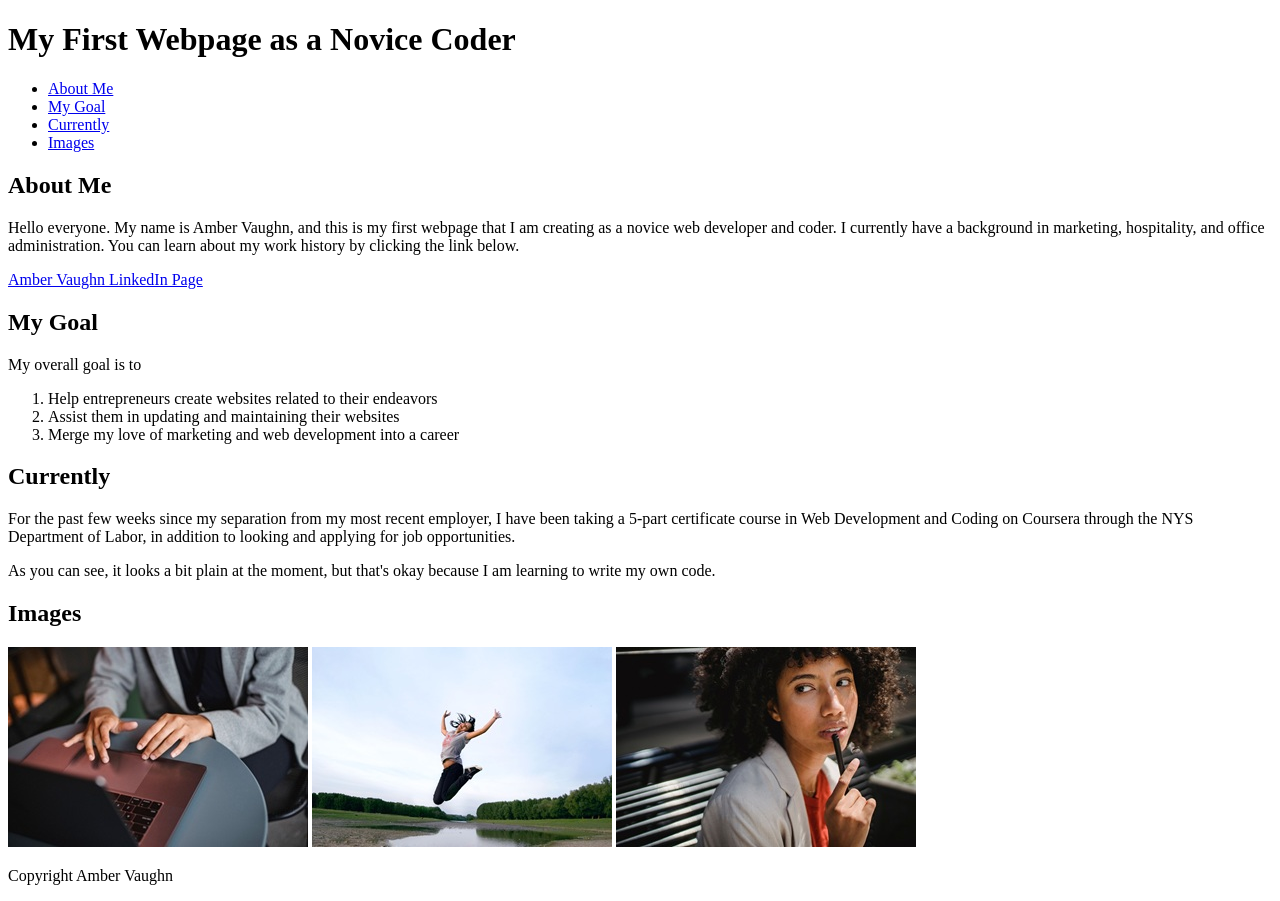
==== HTML Code Webpages/index.html @ cf4a6006 "Add files via upload" ====
<!DOCTYPE html>
<html lang="en">
<head>
    <meta charset="UTF-8">
    <title>My First Webpage as a Novice Coder</title>
</head>
<body>
    <main>
        <h1>My First Webpage as a Novice Coder</h1>
        <nav>
            <ul>
                <li><a href="#aboutme" target="_self">About Me</a></li>
                <li><a href="#mygoal" target="_self">My Goal</a></li>
                <li><a href="#currently" target="_self">Currently</a></li>
                <li><a href="#images" target="_self">Images</a></li>
            </ul>
        </nav>
        <h2>About Me</h2>
        <p>Hello everyone. My name is Amber Vaughn, and this is my first webpage that I am creating as a novice web developer and coder. I currently have a background in marketing, hospitality, and office administration. You can learn about my work history by clicking the link below.</p>

        <a href="https://www.linkedin.com/in/amber-vaughn/"> Amber Vaughn LinkedIn Page</a>
        
        <h2>My Goal</h2>
        <p>My overall goal is to</p>
        <ol>
            <li>Help entrepreneurs create websites related to their endeavors</li>
            <li>Assist them in updating and maintaining their websites</li>
            <li>Merge my love of marketing and web development into a career</li>
        </ol>
        <h2>Currently</h2>
        <p>For the past few weeks since my separation from my most recent employer, I have been taking a 5-part certificate course in Web Development and Coding on Coursera through the NYS Department of Labor, in addition to looking and applying for job opportunities. </p>

        </p>As you can see, it looks a bit plain at the moment, but that's okay because I am learning to write my own code. 
        </p>
        <div class="Images">
            <h2>Images</h2>
            <img src="workingonalaptop.jpg" alt="workingonalaptop"/>
            <img src="jumpingforjoy.jpg" alt="jumpingforjoy"/>
            <img src="thinkingofanidea.jpg" alt="thinkingofanidea"/>
        </div>
               
    </main>
    <footer>
        <p>Copyright Amber Vaughn</p>
    </footer>
    
</body>
</html>
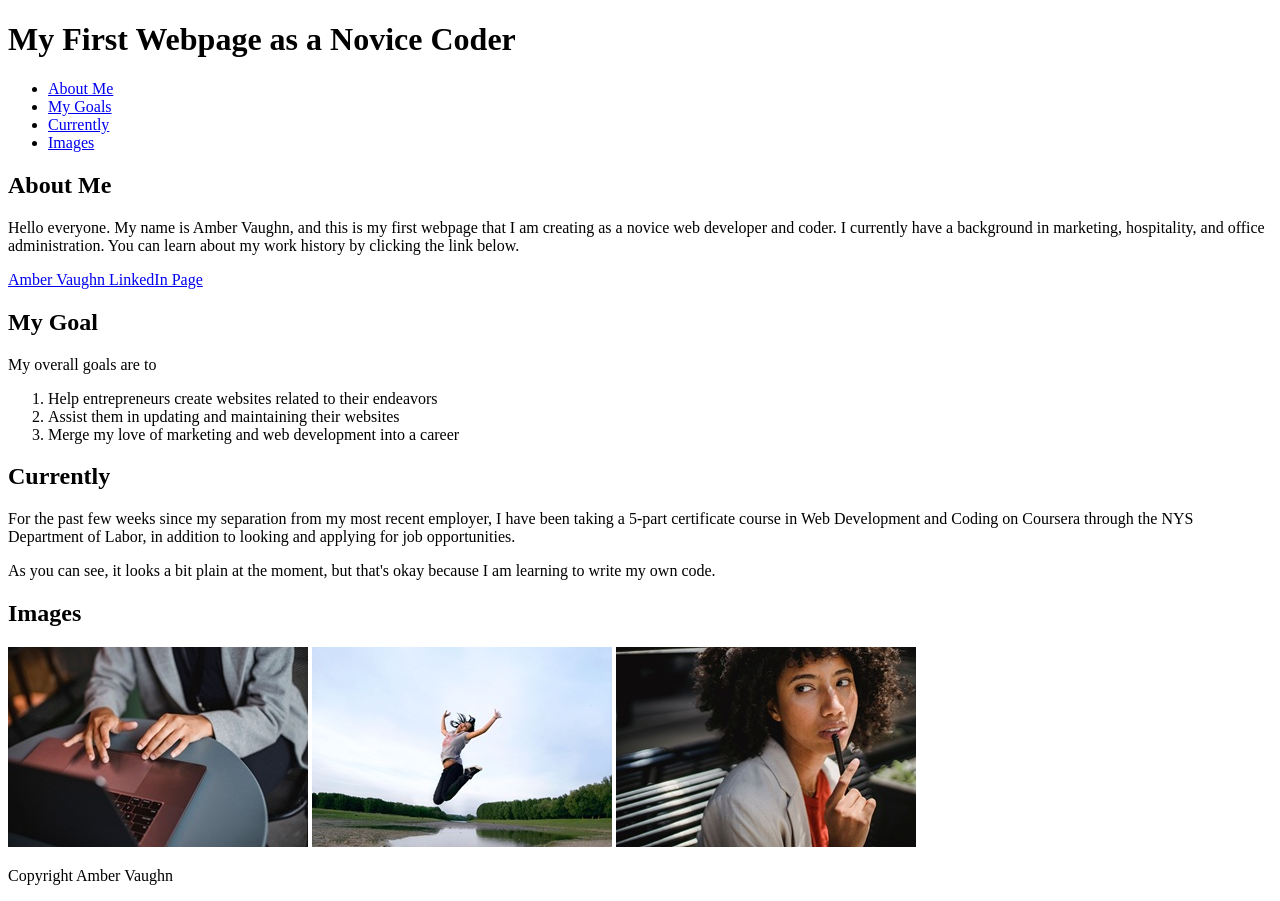
==== commit cd6bf315: "Update index.html" ====
--- a/HTML Code Webpages/index.html
+++ b/HTML Code Webpages/index.html
@@ -9,10 +9,10 @@
         <h1>My First Webpage as a Novice Coder</h1>
         <nav>
             <ul>
-                <li><a href="#aboutme" target="_self">About Me</a></li>
-                <li><a href="#mygoal" target="_self">My Goal</a></li>
-                <li><a href="#currently" target="_self">Currently</a></li>
-                <li><a href="#images" target="_self">Images</a></li>
+                <li><a href="#aboutme" target:_self>About Me</a></li>
+                <li><a href="#mygoal" target:_self>My Goals</a></li>
+                <li><a href="#currently" target:_self>Currently</a></li>
+                <li><a href="#images" target:_self>Images</a></li>
             </ul>
         </nav>
         <h2>About Me</h2>
@@ -21,7 +21,7 @@
         <a href="https://www.linkedin.com/in/amber-vaughn/"> Amber Vaughn LinkedIn Page</a>
         
         <h2>My Goal</h2>
-        <p>My overall goal is to</p>
+        <p>My overall goals are to</p>
         <ol>
             <li>Help entrepreneurs create websites related to their endeavors</li>
             <li>Assist them in updating and maintaining their websites</li>
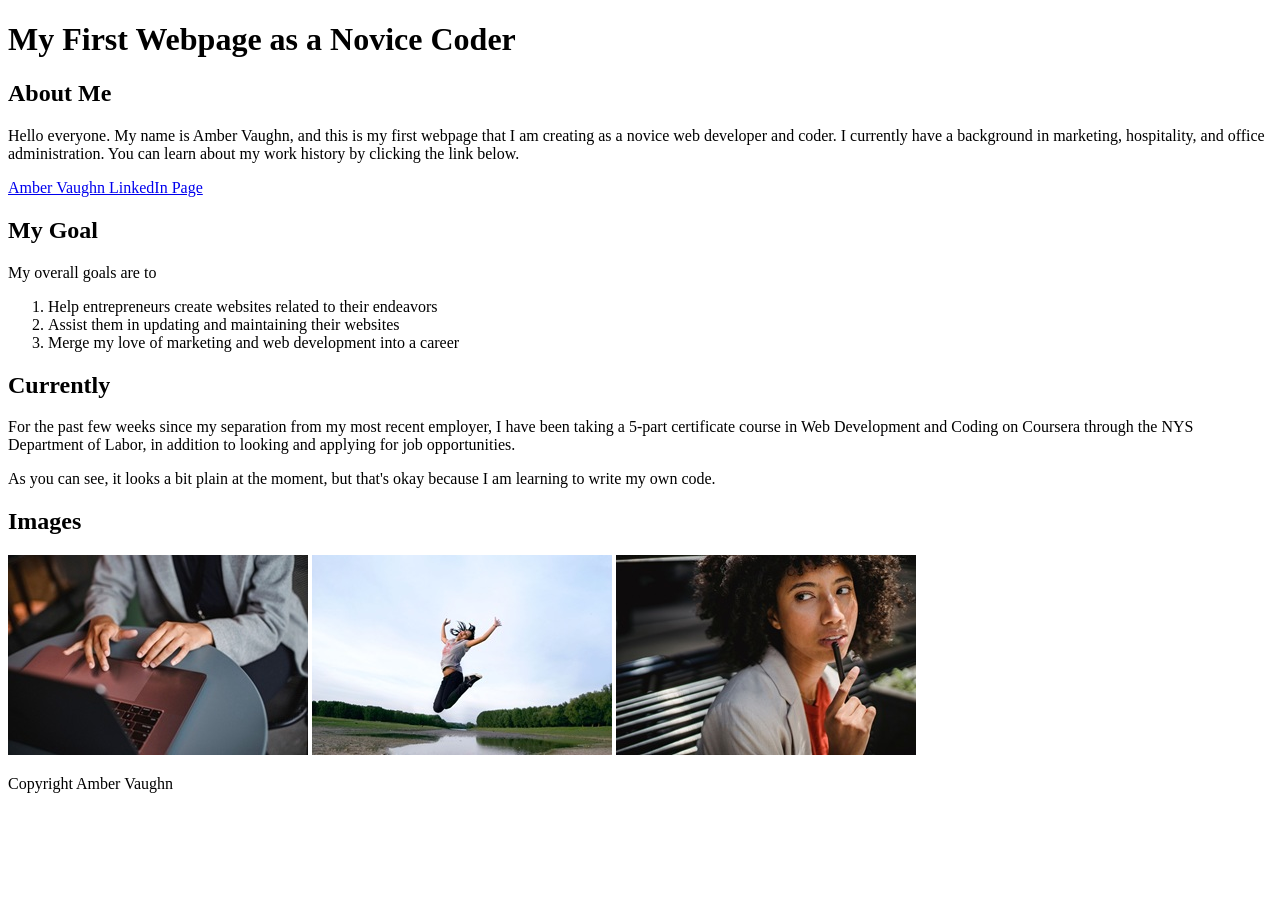
==== commit 97ee4bac: "Remove navigation section from index.html Removed navigation links from the main webpage." ====
--- a/HTML Code Webpages/index.html
+++ b/HTML Code Webpages/index.html
@@ -7,14 +7,7 @@
 <body>
     <main>
         <h1>My First Webpage as a Novice Coder</h1>
-        <nav>
-            <ul>
-                <li><a href="#aboutme" target:_self>About Me</a></li>
-                <li><a href="#mygoal" target:_self>My Goals</a></li>
-                <li><a href="#currently" target:_self>Currently</a></li>
-                <li><a href="#images" target:_self>Images</a></li>
-            </ul>
-        </nav>
+    
         <h2>About Me</h2>
         <p>Hello everyone. My name is Amber Vaughn, and this is my first webpage that I am creating as a novice web developer and coder. I currently have a background in marketing, hospitality, and office administration. You can learn about my work history by clicking the link below.</p>
 
